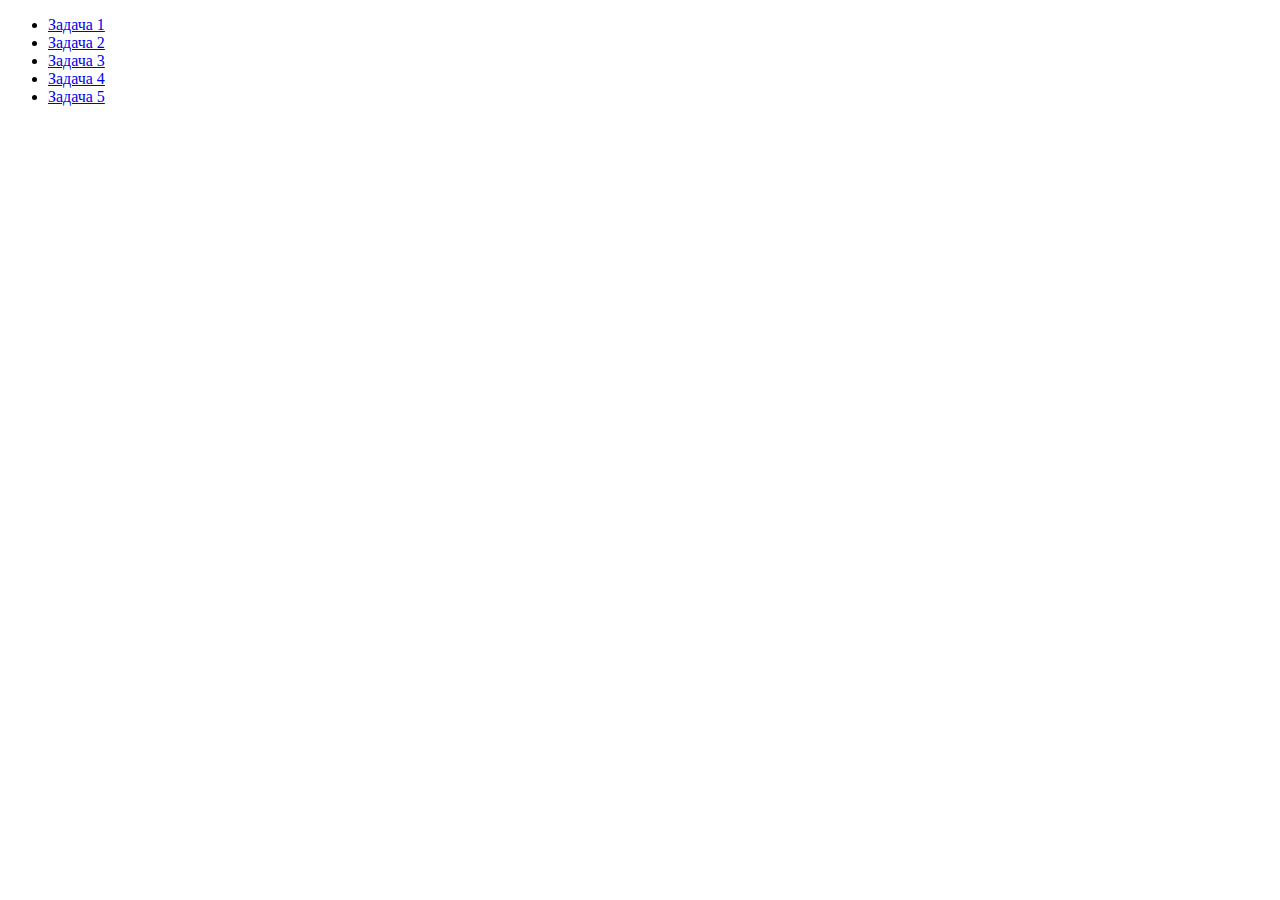
==== index.html @ fa828def "first commit" ====
<!DOCTYPE html>
<html lang="en">
<head>
    <meta charset="UTF-8">
    <title>JS-Start</title>
</head>
<body>
<ul>
  <li>
    <a href="task1/index.html">Задача 1</a>
  </li>
  <li>
    <a href="task2/index.html">Задача 2</a>
  </li>
  <li>
    <a href="task3/index.html">Задача 3</a>
  </li>
  <li>
    <a href="task4/index.html">Задача 4</a>
  </li>
  <li>
    <a href="task5/index.html">Задача 5</a>
  </li>
</ul>
</body>
</html>
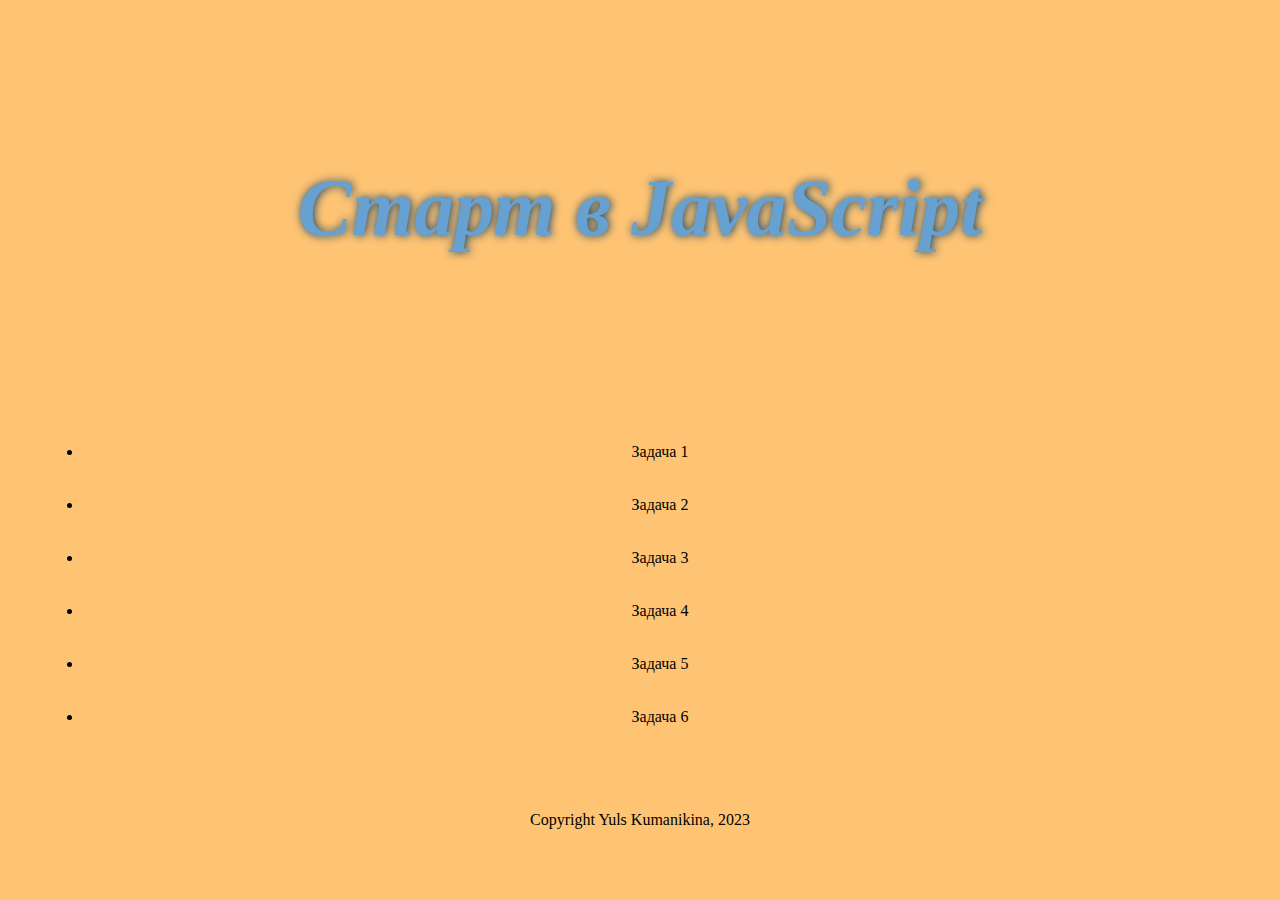
==== commit b1e1a2a1: "git commit -m 'input'" ====
--- a/index.html
+++ b/index.html
@@ -3,9 +3,16 @@
 <head>
     <meta charset="UTF-8">
     <title>JS-Start</title>
+    <link rel="stylesheet" href="style.css">
 </head>
+
 <body>
-<ul>
+  <header>
+      <h1>Старт в JavaScript</h1>
+  </header>
+
+<biv class="listfordiv">
+<ul class="licting">
   <li>
     <a href="task1/index.html">Задача 1</a>
   </li>
@@ -21,6 +28,13 @@
   <li>
     <a href="task5/index.html">Задача 5</a>
   </li>
+  <li>
+    <a href="task6/index.html">Задача 6</a>
+  </li>
 </ul>
-</body>
+</biv>
+
+<footer>
+  <div class="copyright">Copyright <a href="https://github.com/YulsKumanikina" target="blank">Yuls Kumanikina</a>, 2023</div>
+</footer>
 </html>--- a/style.css
+++ b/style.css
@@ -0,0 +1,67 @@
+html body {
+    width: auto;
+    height: 100%;
+    background-color: #FFC473;
+}
+
+header {
+    display: flex;
+    align-items: center;
+    justify-content: center;
+    height: 400px;
+    background: url(https://images.unsplash.com/photo-1669985457873-0c540a1d832a?ixlib=rb-4.0.3&ixid=MnwxMjA3fDB8MHxwaG90by1wYWdlfHx8fGVufDB8fHx8&auto=format&fit=crop&w=1195&q=80) bottom no-repeat;
+    background-size: cover;
+}
+
+h1 {
+    text-shadow: #043C6B 1px 0 10px;
+    color: #66A1D2;
+    font-style: oblique;
+    font-size: 5rem;
+}
+
+.listfordiv {
+    width: 100%;
+    text-align: center;
+}
+
+.listing {
+    display: inline-block;
+    font-size: 35px;
+    padding: 15;
+}
+
+li {
+    margin: 35px;
+    text-align: center;
+}
+
+li a {
+    text-decoration: none;
+    color: black;
+}
+
+li a:hover {
+    color: #D460CF;
+    text-shadow: 5px 5px 5px #6E0069;
+    
+}
+
+footer {
+    padding-top: 50px;
+    text-align: center;
+    text-decoration: none;
+}
+.copyright {
+    color: rgb(0, 0, 0);
+    font-family: 'Times New Roman', Times, serif;
+}
+
+.copyright a {
+    color: black;
+    text-decoration: none;
+}
+
+.copyright a:hover {
+    color: #D460CF;
+}